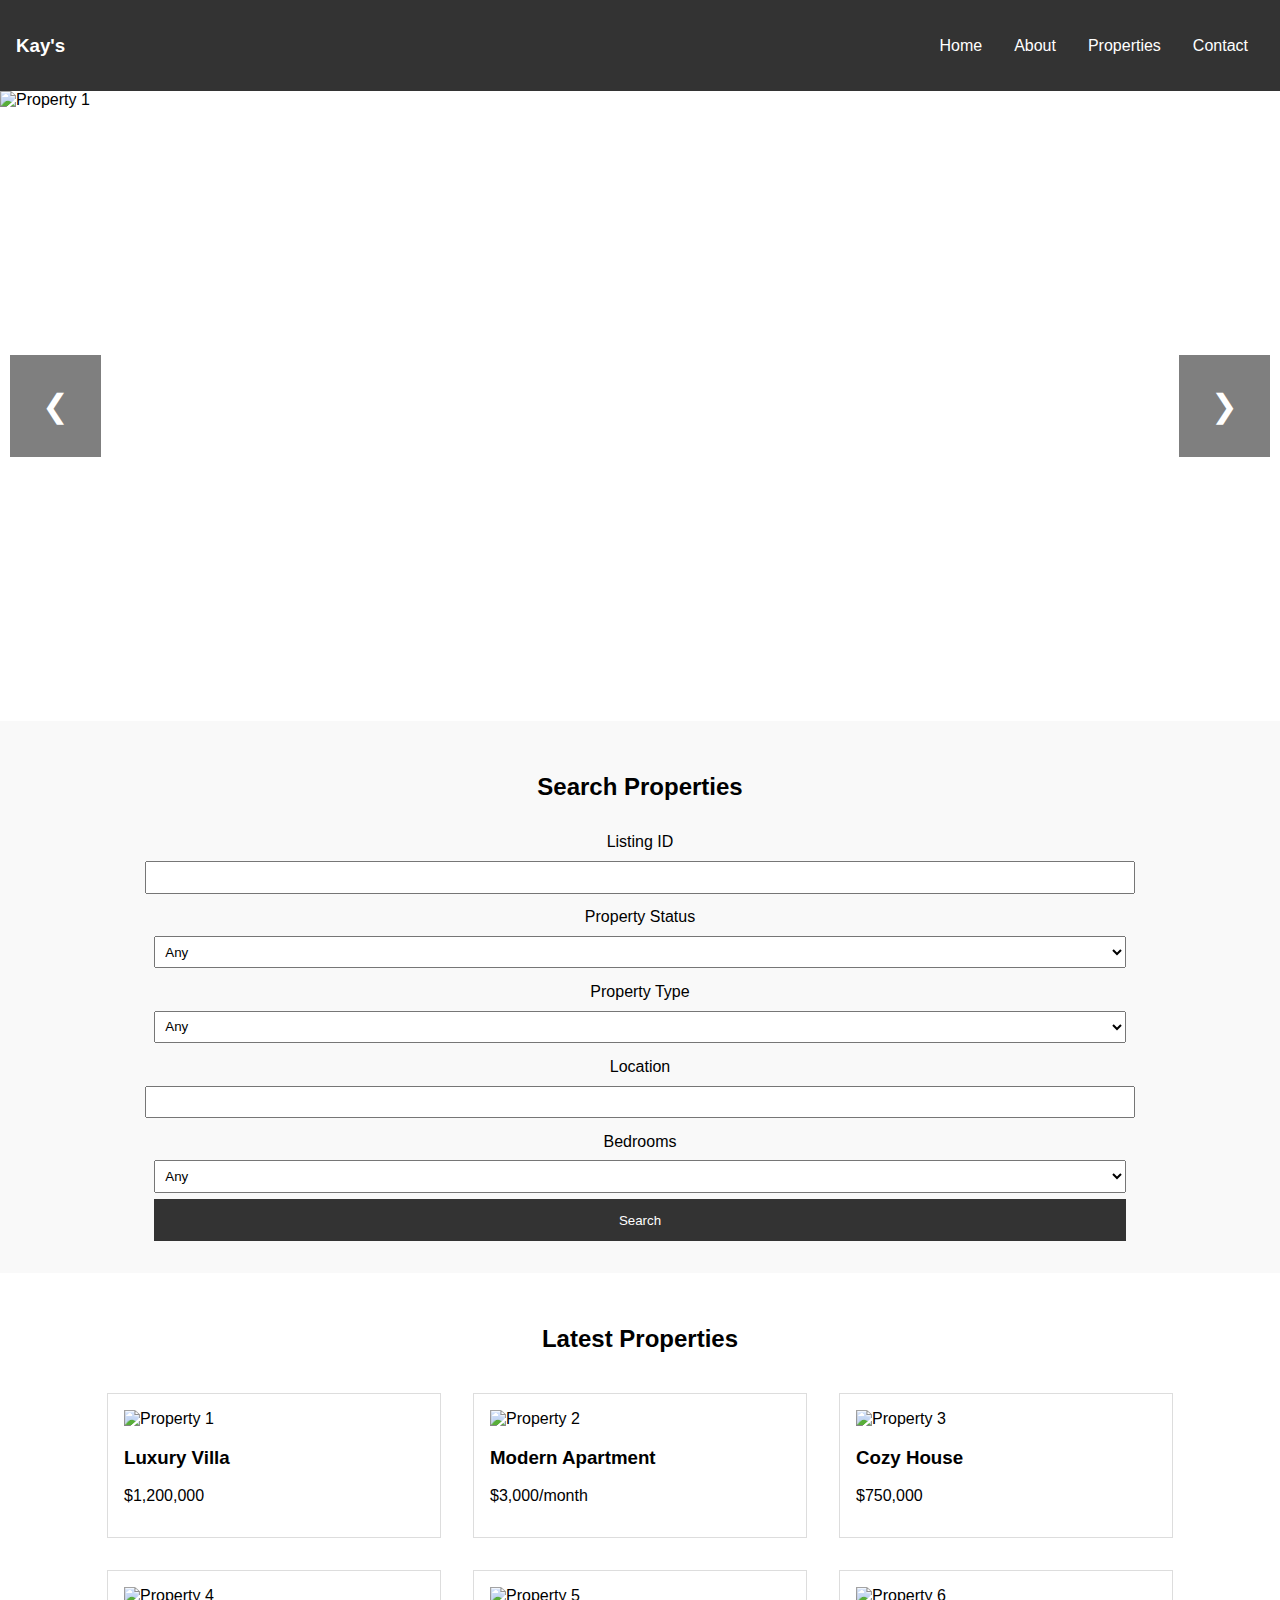
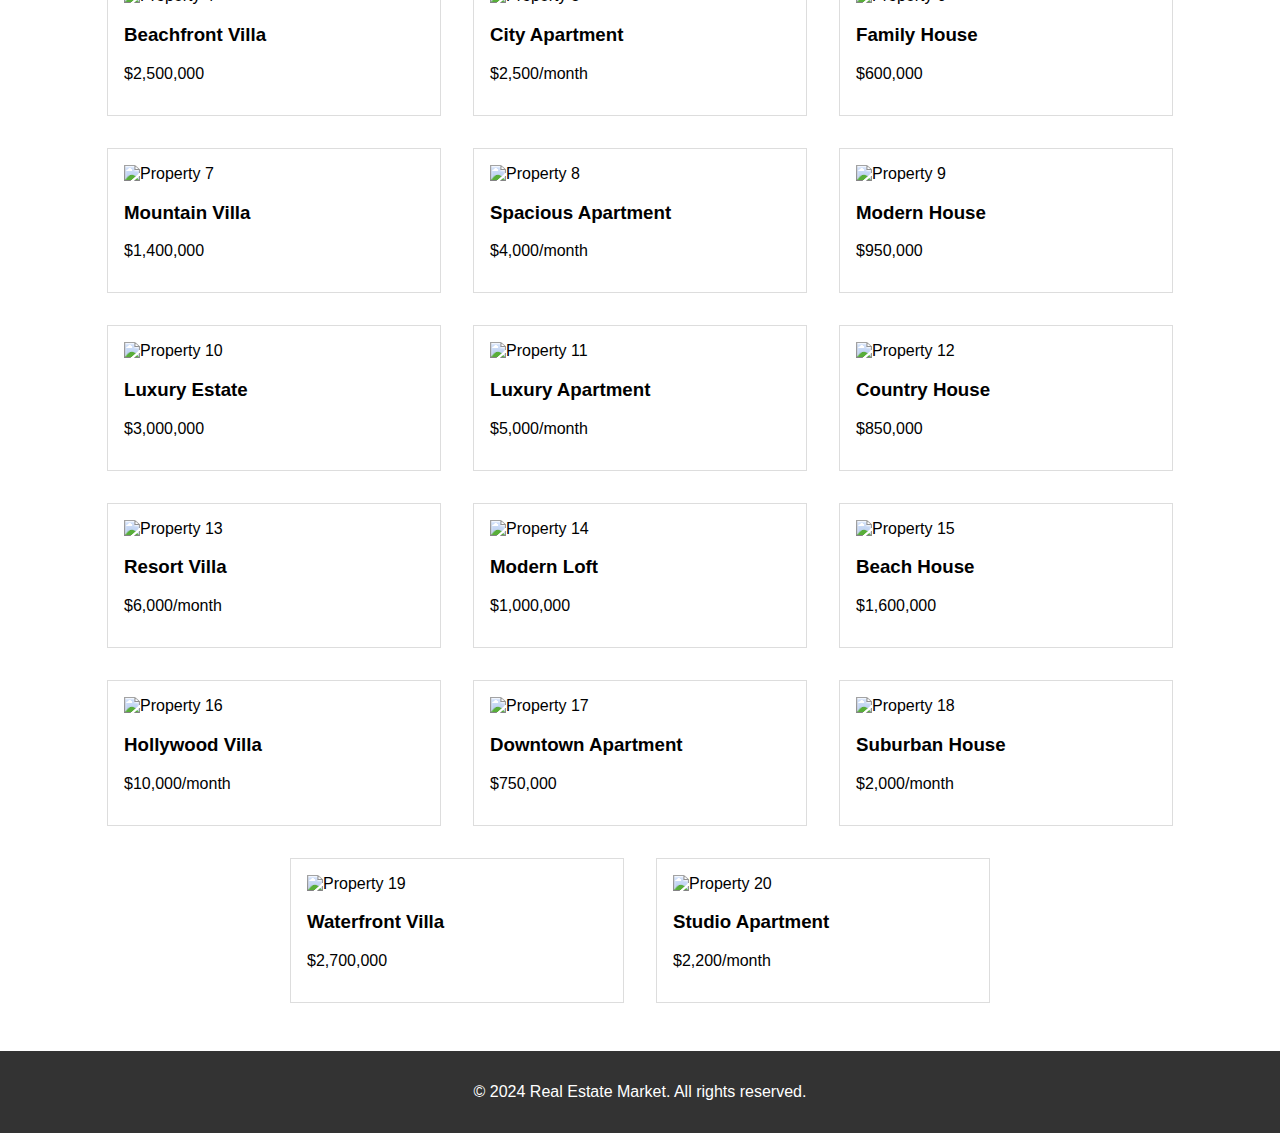
==== index.html @ e5645721 "index style and script files" ====
<!DOCTYPE html>
<html lang="en">

<head>
    <meta charset="UTF-8">
    <meta name="viewport" content="width=device-width, initial-scale=1.0">
    <title>Real Estate Market</title>
    <link rel="stylesheet" href="styles.css">
</head>

<body>
    <header>
        <div class="logo">
            <h3>Kay's</h3>
        </div>
        <nav>
            <ul>
                <li><a href="#home">Home</a></li>
                <li><a href="#about">About</a></li>
                <li><a href="#properties">Properties</a></li>
                <li><a href="#contact">Contact</a></li>
            </ul>
        </nav>
    </header>
    <section id="hero">
        <div class="carousel">
            <div class="carousel-slide">
                <img src="https://source.unsplash.com/random/1920x1080/?villa" alt="Property 1">
                <div class="carousel-caption">
                    <h1>Luxury Villa</h1>
                    <p>Your dream home awaits</p>
                    <button>View More</button>
                </div>
            </div>
            <div class="carousel-slide">
                <img src="https://source.unsplash.com/random/1920x1080/?apartment" alt="Property 2">
                <div class="carousel-caption">
                    <h1>Modern Apartment</h1>
                    <p>Experience the best city life</p>
                    <button>View More</button>
                </div>
            </div>
            <!-- Add more slides as needed -->
        </div>
        <button class="prev" onclick="changeSlide(-1)">&#10094;</button>
        <button class="next" onclick="changeSlide(1)">&#10095;</button>
    </section>
    <section id="search">
        <h2>Search Properties</h2>
        <form id="search-form">
            <label for="listing-id">Listing ID</label>
            <input type="text" id="listing-id" name="listing-id">

            <label for="property-status">Property Status</label>
            <select id="property-status" name="property-status">
                <option value="">Any</option>
                <option value="for-sale">For Sale</option>
                <option value="for-rent">For Rent</option>
            </select>

            <label for="property-type">Property Type</label>
            <select id="property-type" name="property-type">
                <option value="">Any</option>
                <option value="apartment">Apartment</option>
                <option value="house">House</option>
                <option value="villa">Villa</option>
            </select>

            <label for="location">Location</label>
            <input type="text" id="location" name="location">

            <label for="bedrooms">Bedrooms</label>
            <select id="bedrooms" name="bedrooms">
                <option value="">Any</option>
                <option value="1">1</option>
                <option value="2">2</option>
                <option value="3">3</option>
                <option value="4">4+</option>
            </select>

            <button type="button" onclick="filterProperties()">Search</button>
        </form>
    </section>
    <section id="latest-properties">
        <h2>Latest Properties</h2>
        <div class="property-list">
            <!-- Dummy properties with Unsplash images -->
            <div class="property" data-id="1" data-status="for-sale" data-type="villa" data-location="New York" data-bedrooms="4">
                <img src="https://source.unsplash.com/random/300x200/?villa,1" alt="Property 1">
                <h3>Luxury Villa</h3>
                <p>$1,200,000</p>
            </div>
            <div class="property" data-id="2" data-status="for-rent" data-type="apartment" data-location="Los Angeles" data-bedrooms="2">
                <img src="https://source.unsplash.com/random/300x200/?apartment,2" alt="Property 2">
                <h3>Modern Apartment</h3>
                <p>$3,000/month</p>
            </div>
            <div class="property" data-id="3" data-status="for-sale" data-type="house" data-location="Chicago" data-bedrooms="3">
                <img src="https://source.unsplash.com/random/300x200/?house,3" alt="Property 3">
                <h3>Cozy House</h3>
                <p>$750,000</p>
            </div>
            <div class="property" data-id="4" data-status="for-sale" data-type="villa" data-location="Miami" data-bedrooms="5">
                <img src="https://source.unsplash.com/random/300x200/?villa,4" alt="Property 4">
                <h3>Beachfront Villa</h3>
                <p>$2,500,000</p>
            </div>
            <div class="property" data-id="5" data-status="for-rent" data-type="apartment" data-location="San Francisco" data-bedrooms="1">
                <img src="https://source.unsplash.com/random/300x200/?apartment,5" alt="Property 5">
                <h3>City Apartment</h3>
                <p>$2,500/month</p>
            </div>
            <div class="property" data-id="6" data-status="for-sale" data-type="house" data-location="Dallas" data-bedrooms="4">
                <img src="https://source.unsplash.com/random/300x200/?house,6" alt="Property 6">
                <h3>Family House</h3>
                <p>$600,000</p>
            </div>
            <div class="property" data-id="7" data-status="for-sale" data-type="villa" data-location="Seattle" data-bedrooms="4">
                <img src="https://source.unsplash.com/random/300x200/?villa,7" alt="Property 7">
                <h3>Mountain Villa</h3>
                <p>$1,400,000</p>
            </div>
            <div class="property" data-id="8" data-status="for-rent" data-type="apartment" data-location="Boston" data-bedrooms="3">
                <img src="https://source.unsplash.com/random/300x200/?apartment,8" alt="Property 8">
                <h3>Spacious Apartment</h3>
                <p>$4,000/month</p>
            </div>
            <div class="property" data-id="9" data-status="for-sale" data-type="house" data-location="Houston" data-bedrooms="5">
                <img src="https://source.unsplash.com/random/300x200/?house,9" alt="Property 9">
                <h3>Modern House</h3>
                <p>$950,000</p>
            </div>
            <div class="property" data-id="10" data-status="for-sale" data-type="villa" data-location="Las Vegas" data-bedrooms="6">
                <img src="https://source.unsplash.com/random/300x200/?villa,10" alt="Property 10">
                <h3>Luxury Estate</h3>
                <p>$3,000,000</p>
            </div>
            <div class="property" data-id="11" data-status="for-rent" data-type="apartment" data-location="New York" data-bedrooms="2">
                <img src="https://source.unsplash.com/random/300x200/?apartment,11" alt="Property 11">
                <h3>Luxury Apartment</h3>
                <p>$5,000/month</p>
            </div>
            <div class="property" data-id="12" data-status="for-sale" data-type="house" data-location="Austin" data-bedrooms="4">
                <img src="https://source.unsplash.com/random/300x200/?house,12" alt="Property 12">
                <h3>Country House</h3>
                <p>$850,000</p>
            </div>
            <div class="property" data-id="13" data-status="for-rent" data-type="villa" data-location="Orlando" data-bedrooms="5">
                <img src="https://source.unsplash.com/random/300x200/?villa,13" alt="Property 13">
                <h3>Resort Villa</h3>
                <p>$6,000/month</p>
            </div>
            <div class="property" data-id="14" data-status="for-sale" data-type="apartment" data-location="Denver" data-bedrooms="3">
                <img src="https://source.unsplash.com/random/300x200/?apartment,14" alt="Property 14">
                <h3>Modern Loft</h3>
                <p>$1,000,000</p>
            </div>
            <div class="property" data-id="15" data-status="for-sale" data-type="house" data-location="San Diego" data-bedrooms="4">
                <img src="https://source.unsplash.com/random/300x200/?house,15" alt="Property 15">
                <h3>Beach House</h3>
                <p>$1,600,000</p>
            </div>
            <div class="property" data-id="16" data-status="for-rent" data-type="villa" data-location="Los Angeles" data-bedrooms="6">
                <img src="https://source.unsplash.com/random/300x200/?villa,16" alt="Property 16">
                <h3>Hollywood Villa</h3>
                <p>$10,000/month</p>
            </div>
            <div class="property" data-id="17" data-status="for-sale" data-type="apartment" data-location="Chicago" data-bedrooms="2">
                <img src="https://source.unsplash.com/random/300x200/?apartment,17" alt="Property 17">
                <h3>Downtown Apartment</h3>
                <p>$750,000</p>
            </div>
            <div class="property" data-id="18" data-status="for-rent" data-type="house" data-location="Phoenix" data-bedrooms="3">
                <img src="https://source.unsplash.com/random/300x200/?house,18" alt="Property 18">
                <h3>Suburban House</h3>
                <p>$2,000/month</p>
            </div>
            <div class="property" data-id="19" data-status="for-sale" data-type="villa" data-location="Miami" data-bedrooms="5">
                <img src="https://source.unsplash.com/random/300x200/?villa,19" alt="Property 19">
                <h3>Waterfront Villa</h3>
                <p>$2,700,000</p>
            </div>
            <div class="property" data-id="20" data-status="for-rent" data-type="apartment" data-location="San Francisco" data-bedrooms="1">
                <img src="https://source.unsplash.com/random/300x200/?apartment,20" alt="Property 20">
                <h3>Studio Apartment</h3>
                <p>$2,200/month</p>
            </div>
        </div>
    </section>
    <footer>
        <p>&copy; 2024 Real Estate Market. All rights reserved.</p>
    </footer>
    <script src="script.js"></script>
</body>

</html>
---- styles.css ----
body {
    font-family: Arial, sans-serif;
    margin: 0;
    padding: 0;
}

header {
    background: #333;
    color: white;
    padding: 1em 1em;
    display: flex;
    justify-content: space-between;
    align-items: center;
}

header .logo img {
    width: 100px;
}

nav ul {
    list-style: none;
    margin: 0;
    padding: 0;
    display: flex;
}

nav ul li {
    margin: 0 1em;
}

nav ul li a {
    color: white;
    text-decoration: none;
}

#hero {
    position: relative;
    overflow: hidden;
    height: 70vh;
}

.carousel {
    display: flex;
    transition: transform 0.5s ease-in-out;
}

.carousel-slide {
    min-width: 100%;
    box-sizing: border-box;
    position: relative;
}

.carousel-slide img {
    width: 100%;
    height: 70vh;
    object-fit: cover;
}

.carousel-caption {
    position: absolute;
    bottom: 20px;
    left: 20px;
    color: white;
    background-color: rgba(0, 0, 0, 0.5);
    padding: 1em;
}

.carousel-caption h1 {
    margin: 0;
    font-size: 2em;
}

.carousel-caption p {
    margin: 0.5em 0;
}

.carousel-caption button {
    padding: 0.5em 1em;
    font-size: 1em;
    background: #ff9800;
    color: white;
    border: none;
    cursor: pointer;
}

.prev,
.next {
    position: absolute;
    top: 50%;
    transform: translateY(-50%);
    background-color: rgba(0, 0, 0, 0.5);
    color: white;
    border: none;
    padding: 1em;
    cursor: pointer;
    font-size: 2em;
}

.prev {
    left: 10px;
}

.next {
    right: 10px;
}

#search {
    padding: 2em;
    background: #f9f9f9;
    text-align: center;
}

#search h2 {
    margin-bottom: 1em;
}

#search form {
    display: flex;
    flex-direction: column;
    align-items: center;
}

#search form label {
    margin: 0.5em 0 0.2em;
}

#search form input,
#search form select {
    width: 80%;
    padding: 0.5em;
    margin: 0.5em 0;
}

#search form button {
    padding: 1em 1em;
    background: #333;
    color: white;
    border: none;
    cursor: pointer;
    width: 80%;
}

#latest-properties {
    padding: 2em 0;
    text-align: center;
}

#latest-properties h2 {
    margin-bottom: 1em;
}

.property-list {
    display: flex;
    justify-content: center;
    flex-wrap: wrap;
}

.property {
    margin: 1em;
    border: 1px solid #ddd;
    padding: 1em;
    width: 300px;
    text-align: left;
}

.property img {
    width: 100%;
    height: 200px;
    object-fit: cover;
}

footer {
    background: #333;
    color: white;
    text-align: center;
    padding: 1em 0;
}
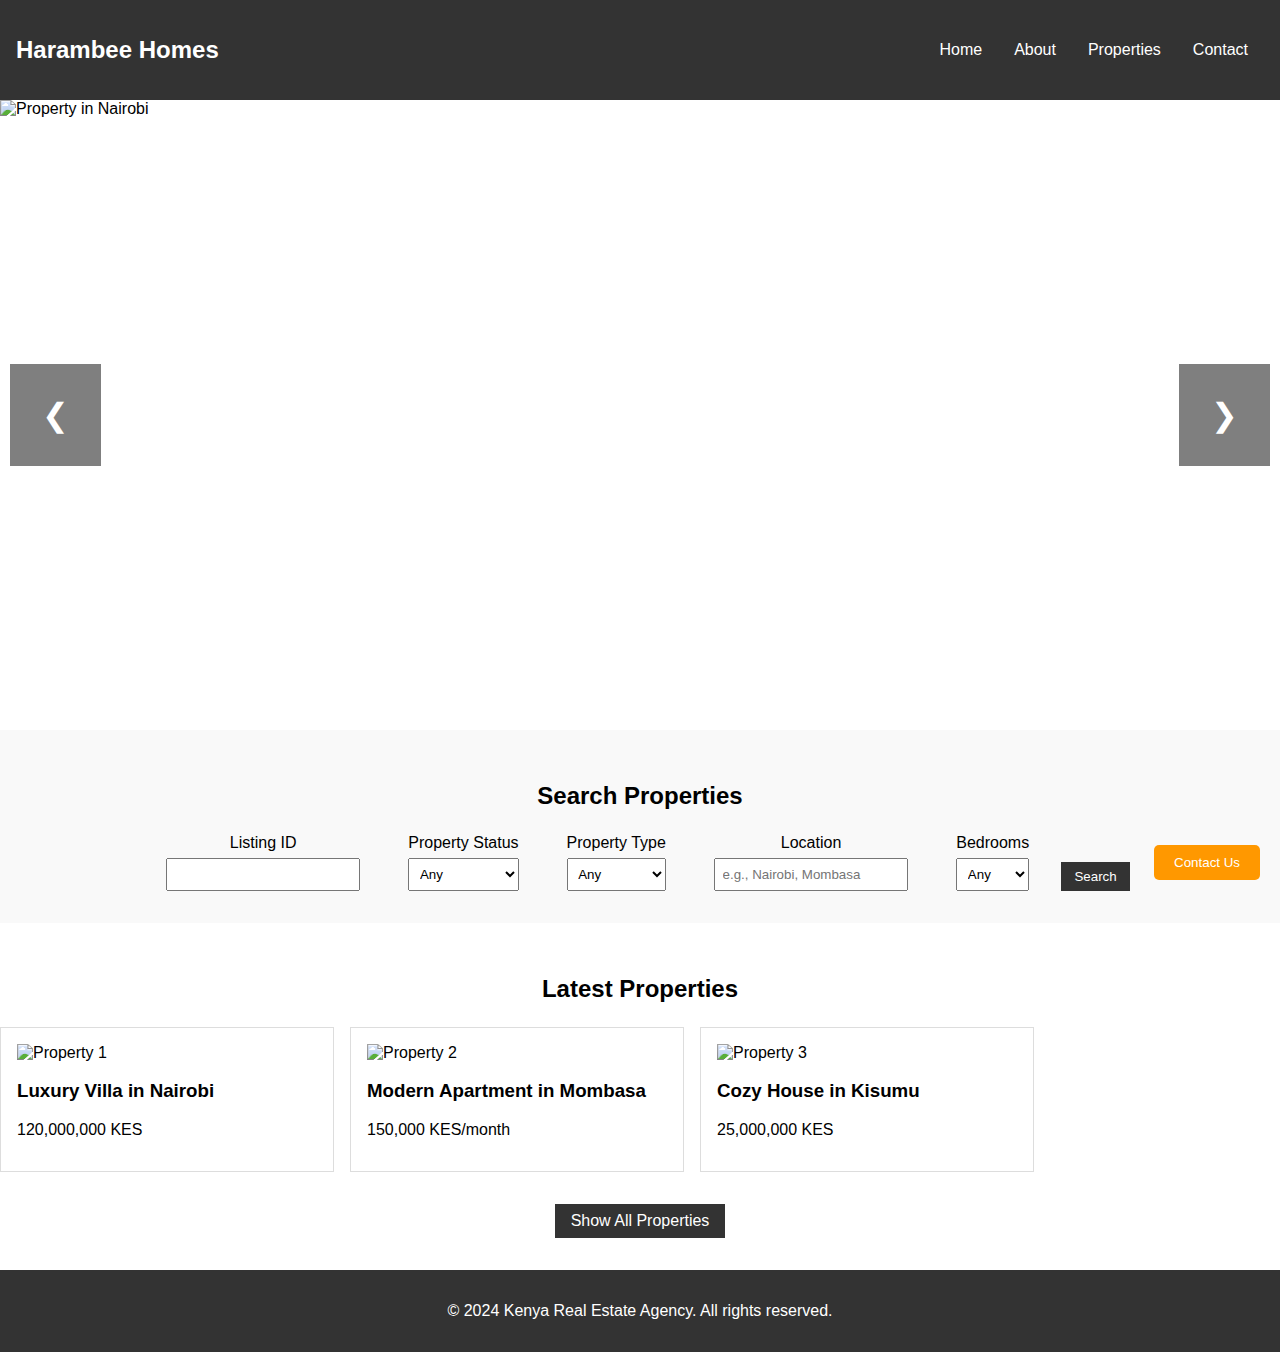
==== commit c291989b: "added property pages" ====
--- a/index.html
+++ b/index.html
@@ -4,14 +4,14 @@
 <head>
     <meta charset="UTF-8">
     <meta name="viewport" content="width=device-width, initial-scale=1.0">
-    <title>Real Estate Market</title>
+    <title>Kenya Real Estate Agency</title>
     <link rel="stylesheet" href="styles.css">
 </head>
 
 <body>
     <header>
         <div class="logo">
-            <h3>Kay's</h3>
+            <h2>Harambee Homes</h2>
         </div>
         <nav>
             <ul>
@@ -25,19 +25,19 @@
     <section id="hero">
         <div class="carousel">
             <div class="carousel-slide">
-                <img src="https://source.unsplash.com/random/1920x1080/?villa" alt="Property 1">
+                <img src="https://source.unsplash.com/random/1920x1080/?nairobi" alt="Property in Nairobi">
                 <div class="carousel-caption">
-                    <h1>Luxury Villa</h1>
-                    <p>Your dream home awaits</p>
-                    <button>View More</button>
+                    <h1>Luxury Villas in Nairobi</h1>
+                    <p>Your dream home in the heart of Kenya</p>
+                    <button onclick="window.location.href='properties.html?type=villa&location=Nairobi'">View More</button>
                 </div>
             </div>
             <div class="carousel-slide">
-                <img src="https://source.unsplash.com/random/1920x1080/?apartment" alt="Property 2">
+                <img src="https://source.unsplash.com/random/1920x1080/?mombasa" alt="Property in Mombasa">
                 <div class="carousel-caption">
-                    <h1>Modern Apartment</h1>
-                    <p>Experience the best city life</p>
-                    <button>View More</button>
+                    <h1>Beachfront Properties in Mombasa</h1>
+                    <p>Experience the best of coastal living</p>
+                    <button onclick="window.location.href='properties.html?type=beachfront&location=Mombasa'">View More</button>
                 </div>
             </div>
             <!-- Add more slides as needed -->
@@ -48,36 +48,41 @@
     <section id="search">
         <h2>Search Properties</h2>
         <form id="search-form">
-            <label for="listing-id">Listing ID</label>
-            <input type="text" id="listing-id" name="listing-id">
-
-            <label for="property-status">Property Status</label>
-            <select id="property-status" name="property-status">
-                <option value="">Any</option>
-                <option value="for-sale">For Sale</option>
-                <option value="for-rent">For Rent</option>
-            </select>
-
-            <label for="property-type">Property Type</label>
-            <select id="property-type" name="property-type">
-                <option value="">Any</option>
-                <option value="apartment">Apartment</option>
-                <option value="house">House</option>
-                <option value="villa">Villa</option>
-            </select>
-
-            <label for="location">Location</label>
-            <input type="text" id="location" name="location">
-
-            <label for="bedrooms">Bedrooms</label>
-            <select id="bedrooms" name="bedrooms">
-                <option value="">Any</option>
-                <option value="1">1</option>
-                <option value="2">2</option>
-                <option value="3">3</option>
-                <option value="4">4+</option>
-            </select>
-
+            <div class="form-group">
+                <label for="listing-id">Listing ID</label>
+                <input type="text" id="listing-id" name="listing-id">
+            </div>
+            <div class="form-group">
+                <label for="property-status">Property Status</label>
+                <select id="property-status" name="property-status">
+                    <option value="">Any</option>
+                    <option value="for-sale">For Sale</option>
+                    <option value="for-rent">For Rent</option>
+                </select>
+            </div>
+            <div class="form-group">
+                <label for="property-type">Property Type</label>
+                <select id="property-type" name="property-type">
+                    <option value="">Any</option>
+                    <option value="apartment">Apartment</option>
+                    <option value="house">House</option>
+                    <option value="villa">Villa</option>
+                </select>
+            </div>
+            <div class="form-group">
+                <label for="location">Location</label>
+                <input type="text" id="location" name="location" placeholder="e.g., Nairobi, Mombasa">
+            </div>
+            <div class="form-group">
+                <label for="bedrooms">Bedrooms</label>
+                <select id="bedrooms" name="bedrooms">
+                    <option value="">Any</option>
+                    <option value="1">1</option>
+                    <option value="2">2</option>
+                    <option value="3">3</option>
+                    <option value="4">4+</option>
+                </select>
+            </div>
             <button type="button" onclick="filterProperties()">Search</button>
         </form>
     </section>
@@ -85,111 +90,49 @@
         <h2>Latest Properties</h2>
         <div class="property-list">
             <!-- Dummy properties with Unsplash images -->
-            <div class="property" data-id="1" data-status="for-sale" data-type="villa" data-location="New York" data-bedrooms="4">
-                <img src="https://source.unsplash.com/random/300x200/?villa,1" alt="Property 1">
-                <h3>Luxury Villa</h3>
-                <p>$1,200,000</p>
+            <div class="property" data-id="1" onclick="window.location.href='property.html?id=1'">
+                <img src="https://source.unsplash.com/random/300x200/?villa,nairobi" alt="Property 1">
+                <h3>Luxury Villa in Nairobi</h3>
+                <p>120,000,000 KES</p>
             </div>
-            <div class="property" data-id="2" data-status="for-rent" data-type="apartment" data-location="Los Angeles" data-bedrooms="2">
-                <img src="https://source.unsplash.com/random/300x200/?apartment,2" alt="Property 2">
-                <h3>Modern Apartment</h3>
-                <p>$3,000/month</p>
+            <div class="property" data-id="2" onclick="window.location.href='property.html?id=2'">
+                <img src="https://source.unsplash.com/random/300x200/?apartment,mombasa" alt="Property 2">
+                <h3>Modern Apartment in Mombasa</h3>
+                <p>150,000 KES/month</p>
             </div>
-            <div class="property" data-id="3" data-status="for-sale" data-type="house" data-location="Chicago" data-bedrooms="3">
-                <img src="https://source.unsplash.com/random/300x200/?house,3" alt="Property 3">
-                <h3>Cozy House</h3>
-                <p>$750,000</p>
+            <div class="property" data-id="3" onclick="window.location.href='property.html?id=3'">
+                <img src="https://source.unsplash.com/random/300x200/?house,kisumu" alt="Property 3">
+                <h3>Cozy House in Kisumu</h3>
+                <p>25,000,000 KES</p>
             </div>
-            <div class="property" data-id="4" data-status="for-sale" data-type="villa" data-location="Miami" data-bedrooms="5">
-                <img src="https://source.unsplash.com/random/300x200/?villa,4" alt="Property 4">
-                <h3>Beachfront Villa</h3>
-                <p>$2,500,000</p>
-            </div>
-            <div class="property" data-id="5" data-status="for-rent" data-type="apartment" data-location="San Francisco" data-bedrooms="1">
-                <img src="https://source.unsplash.com/random/300x200/?apartment,5" alt="Property 5">
-                <h3>City Apartment</h3>
-                <p>$2,500/month</p>
-            </div>
-            <div class="property" data-id="6" data-status="for-sale" data-type="house" data-location="Dallas" data-bedrooms="4">
-                <img src="https://source.unsplash.com/random/300x200/?house,6" alt="Property 6">
-                <h3>Family House</h3>
-                <p>$600,000</p>
-            </div>
-            <div class="property" data-id="7" data-status="for-sale" data-type="villa" data-location="Seattle" data-bedrooms="4">
-                <img src="https://source.unsplash.com/random/300x200/?villa,7" alt="Property 7">
-                <h3>Mountain Villa</h3>
-                <p>$1,400,000</p>
-            </div>
-            <div class="property" data-id="8" data-status="for-rent" data-type="apartment" data-location="Boston" data-bedrooms="3">
-                <img src="https://source.unsplash.com/random/300x200/?apartment,8" alt="Property 8">
-                <h3>Spacious Apartment</h3>
-                <p>$4,000/month</p>
-            </div>
-            <div class="property" data-id="9" data-status="for-sale" data-type="house" data-location="Houston" data-bedrooms="5">
-                <img src="https://source.unsplash.com/random/300x200/?house,9" alt="Property 9">
-                <h3>Modern House</h3>
-                <p>$950,000</p>
-            </div>
-            <div class="property" data-id="10" data-status="for-sale" data-type="villa" data-location="Las Vegas" data-bedrooms="6">
-                <img src="https://source.unsplash.com/random/300x200/?villa,10" alt="Property 10">
-                <h3>Luxury Estate</h3>
-                <p>$3,000,000</p>
-            </div>
-            <div class="property" data-id="11" data-status="for-rent" data-type="apartment" data-location="New York" data-bedrooms="2">
-                <img src="https://source.unsplash.com/random/300x200/?apartment,11" alt="Property 11">
-                <h3>Luxury Apartment</h3>
-                <p>$5,000/month</p>
-            </div>
-            <div class="property" data-id="12" data-status="for-sale" data-type="house" data-location="Austin" data-bedrooms="4">
-                <img src="https://source.unsplash.com/random/300x200/?house,12" alt="Property 12">
-                <h3>Country House</h3>
-                <p>$850,000</p>
-            </div>
-            <div class="property" data-id="13" data-status="for-rent" data-type="villa" data-location="Orlando" data-bedrooms="5">
-                <img src="https://source.unsplash.com/random/300x200/?villa,13" alt="Property 13">
-                <h3>Resort Villa</h3>
-                <p>$6,000/month</p>
-            </div>
-            <div class="property" data-id="14" data-status="for-sale" data-type="apartment" data-location="Denver" data-bedrooms="3">
-                <img src="https://source.unsplash.com/random/300x200/?apartment,14" alt="Property 14">
-                <h3>Modern Loft</h3>
-                <p>$1,000,000</p>
-            </div>
-            <div class="property" data-id="15" data-status="for-sale" data-type="house" data-location="San Diego" data-bedrooms="4">
-                <img src="https://source.unsplash.com/random/300x200/?house,15" alt="Property 15">
-                <h3>Beach House</h3>
-                <p>$1,600,000</p>
-            </div>
-            <div class="property" data-id="16" data-status="for-rent" data-type="villa" data-location="Los Angeles" data-bedrooms="6">
-                <img src="https://source.unsplash.com/random/300x200/?villa,16" alt="Property 16">
-                <h3>Hollywood Villa</h3>
-                <p>$10,000/month</p>
-            </div>
-            <div class="property" data-id="17" data-status="for-sale" data-type="apartment" data-location="Chicago" data-bedrooms="2">
-                <img src="https://source.unsplash.com/random/300x200/?apartment,17" alt="Property 17">
-                <h3>Downtown Apartment</h3>
-                <p>$750,000</p>
-            </div>
-            <div class="property" data-id="18" data-status="for-rent" data-type="house" data-location="Phoenix" data-bedrooms="3">
-                <img src="https://source.unsplash.com/random/300x200/?house,18" alt="Property 18">
-                <h3>Suburban House</h3>
-                <p>$2,000/month</p>
-            </div>
-            <div class="property" data-id="19" data-status="for-sale" data-type="villa" data-location="Miami" data-bedrooms="5">
-                <img src="https://source.unsplash.com/random/300x200/?villa,19" alt="Property 19">
-                <h3>Waterfront Villa</h3>
-                <p>$2,700,000</p>
-            </div>
-            <div class="property" data-id="20" data-status="for-rent" data-type="apartment" data-location="San Francisco" data-bedrooms="1">
-                <img src="https://source.unsplash.com/random/300x200/?apartment,20" alt="Property 20">
-                <h3>Studio Apartment</h3>
-                <p>$2,200/month</p>
-            </div>
+            <!-- Add more properties as needed -->
         </div>
+        <button class="show-all" onclick="window.location.href='all-properties.html'">Show All Properties</button>
     </section>
     <footer>
-        <p>&copy; 2024 Real Estate Market. All rights reserved.</p>
+        <p>&copy; 2024 Kenya Real Estate Agency. All rights reserved.</p>
     </footer>
+
+    <!-- Popup Form -->
+    <div class="popup-form" id="popup-form">
+        <div class="form-container">
+            <h3>Contact Us</h3>
+            <form id="contact-form">
+                <label for="name">Name</label>
+                <input type="text" id="name" name="name" required>
+                <label for="email">Email</label>
+                <input type="email" id="email" name="email" required>
+                <label for="phone">Phone</label>
+                <input type="text" id="phone" name="phone" required>
+                <label for="message">Message</label>
+                <textarea id="message" name="message" required></textarea>
+                <button type="submit">Submit</button>
+                <button type="button" onclick="closePopup()">Close</button>
+            </form>
+        </div>
+    </div>
+    <button class="open-popup" onclick="openPopup()">Contact Us</button>
+
     <script src="script.js"></script>
 </body>
 
--- a/styles.css
+++ b/styles.css
@@ -116,28 +116,30 @@
 
 #search form {
     display: flex;
+    flex-wrap: wrap;
+    justify-content: center;
+    align-items: flex-end;
+    gap: 1em;
+}
+
+.form-group {
+    display: flex;
     flex-direction: column;
-    align-items: center;
-}
-
-#search form label {
-    margin: 0.5em 0 0.2em;
+    margin: 0 1em;
 }
 
 #search form input,
 #search form select {
-    width: 80%;
     padding: 0.5em;
-    margin: 0.5em 0;
+    margin-top: 0.5em;
 }
 
 #search form button {
-    padding: 1em 1em;
-    background: #333;
-    color: white;
-    border: none;
-    cursor: pointer;
-    width: 80%;
+    padding: 0.5em 1em;
+    background: #333;
+    color: white;
+    border: none;
+    cursor: pointer;
 }
 
 #latest-properties {
@@ -151,16 +153,18 @@
 
 .property-list {
     display: flex;
-    justify-content: center;
-    flex-wrap: wrap;
+    overflow-x: auto;
+    padding-bottom: 1em;
 }
 
 .property {
-    margin: 1em;
+    min-width: 300px;
+    margin-right: 1em;
     border: 1px solid #ddd;
     padding: 1em;
-    width: 300px;
     text-align: left;
+    background: #fff;
+    cursor: pointer;
 }
 
 .property img {
@@ -169,9 +173,156 @@
     object-fit: cover;
 }
 
+.show-all {
+    margin-top: 1em;
+    padding: 0.5em 1em;
+    font-size: 1em;
+    background: #333;
+    color: white;
+    border: none;
+    cursor: pointer;
+}
+
+#property-details {
+    padding: 2em;
+}
+
+#property-gallery img {
+    width: 100%;
+    height: auto;
+}
+
+#property-description {
+    margin-top: 2em;
+}
+
+#property-description h3 {
+    margin-top: 0;
+}
+
+#similar-properties {
+    margin-top: 2em;
+}
+
+#similar-properties .property-grid {
+    display: grid;
+    grid-template-columns: repeat(2, 1fr);
+    gap: 1em;
+}
+
+#property-enquiry {
+    margin-top: 2em;
+}
+
+#property-enquiry form label {
+    margin-top: 10px;
+}
+
+#property-enquiry form input,
+#property-enquiry form textarea {
+    width: 100%;
+    padding: 10px;
+    margin-top: 5px;
+}
+
+#property-enquiry form button {
+    margin-top: 10px;
+    padding: 10px;
+    background: #333;
+    color: white;
+    border: none;
+    cursor: pointer;
+}
+
+#all-properties {
+    padding: 2em;
+    text-align: center;
+}
+
+#all-properties h2 {
+    margin-bottom: 1em;
+}
+
+.property-grid {
+    display: grid;
+    grid-template-columns: repeat(2, 1fr);
+    gap: 1em;
+}
+
+.property-grid .property {
+    border: 1px solid #ddd;
+    padding: 1em;
+    text-align: left;
+}
+
+.property-grid .property img {
+    width: 100%;
+    height: 200px;
+    object-fit: cover;
+}
+
 footer {
     background: #333;
     color: white;
     text-align: center;
     padding: 1em 0;
+}
+
+
+/* Popup Form */
+
+.popup-form {
+    display: none;
+    position: fixed;
+    bottom: 0;
+    right: 0;
+    width: 300px;
+    background: #fff;
+    box-shadow: 0 0 10px rgba(0, 0, 0, 0.5);
+    border-top-left-radius: 10px;
+    border-top-right-radius: 10px;
+    padding: 20px;
+    z-index: 1000;
+}
+
+.form-container {
+    display: flex;
+    flex-direction: column;
+}
+
+.popup-form h3 {
+    margin-top: 0;
+}
+
+.popup-form form label {
+    margin-top: 10px;
+}
+
+.popup-form form input,
+.popup-form form textarea {
+    width: 100%;
+    padding: 10px;
+    margin-top: 5px;
+}
+
+.popup-form form button {
+    margin-top: 10px;
+    padding: 10px;
+    background: #333;
+    color: white;
+    border: none;
+    cursor: pointer;
+}
+
+.open-popup {
+    position: fixed;
+    bottom: 20px;
+    right: 20px;
+    padding: 10px 20px;
+    background: #ff9800;
+    color: white;
+    border: none;
+    cursor: pointer;
+    border-radius: 5px;
+    z-index: 1001;
 }